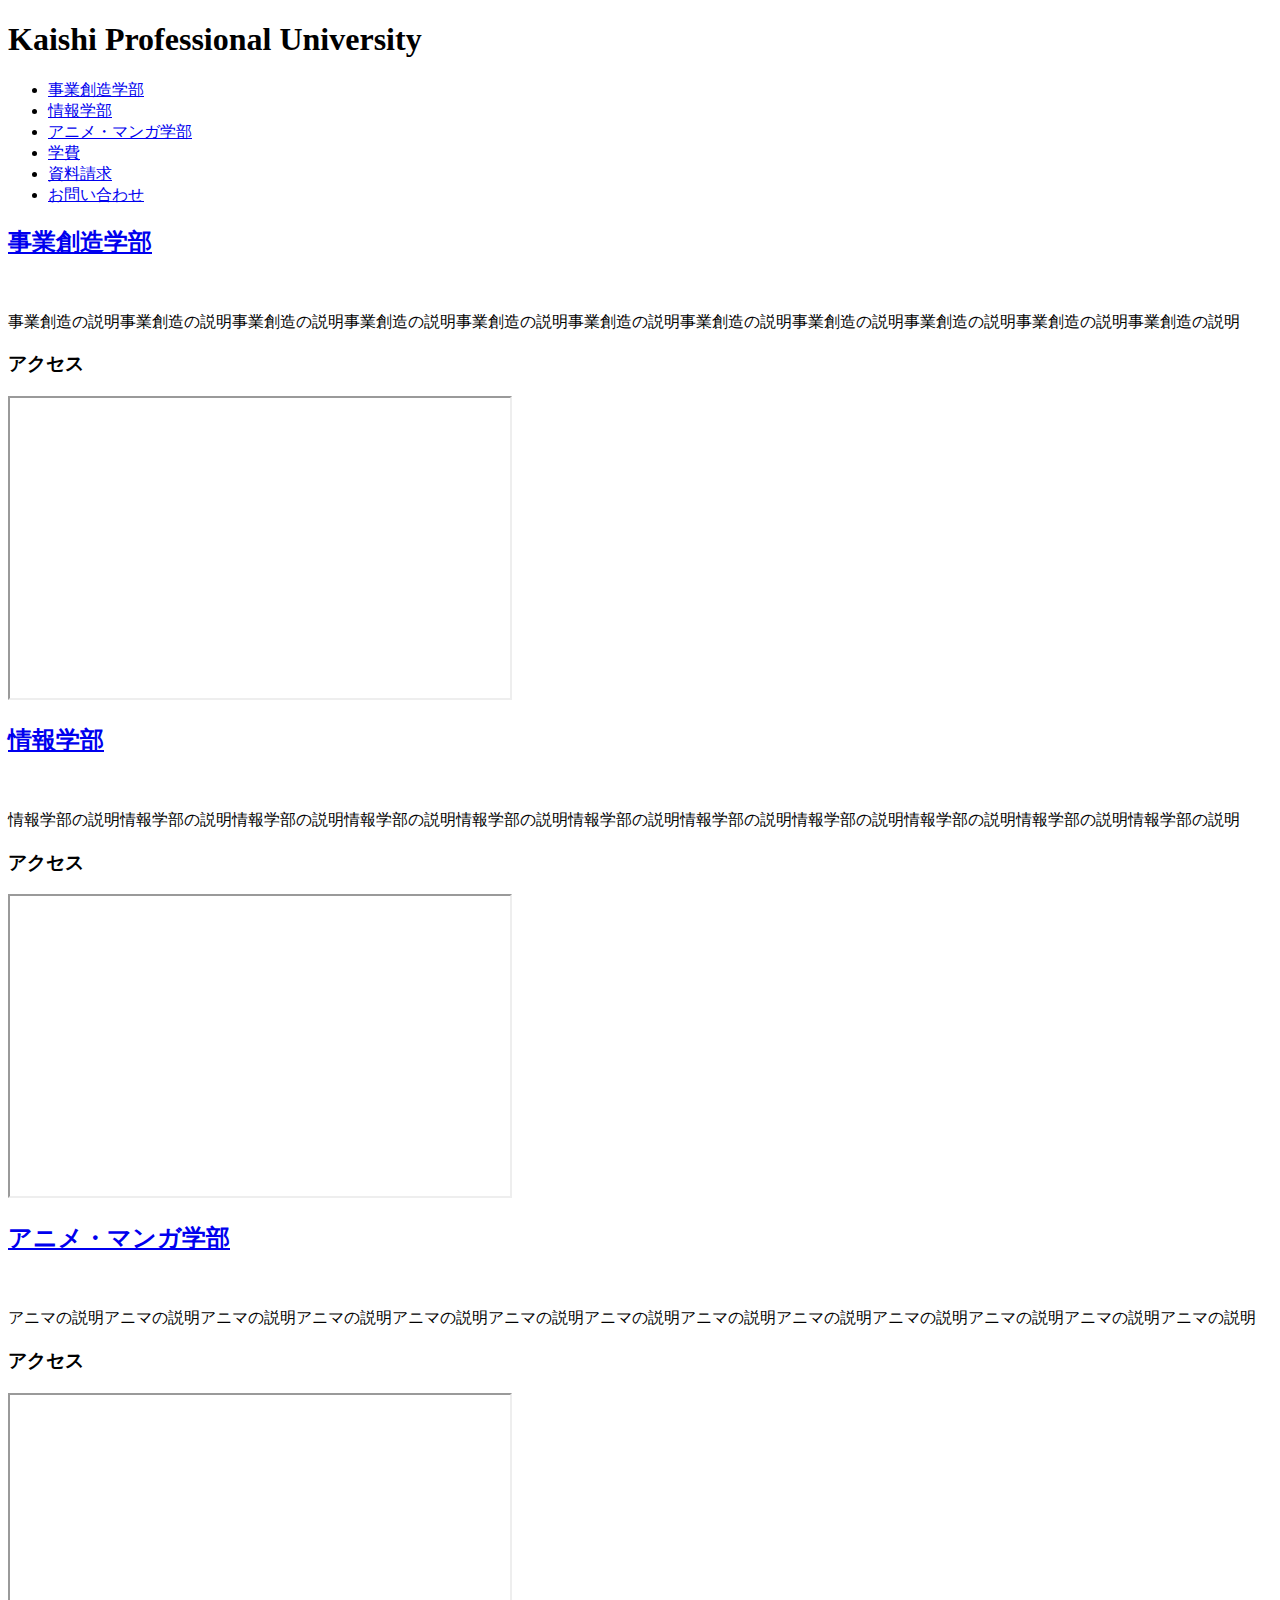
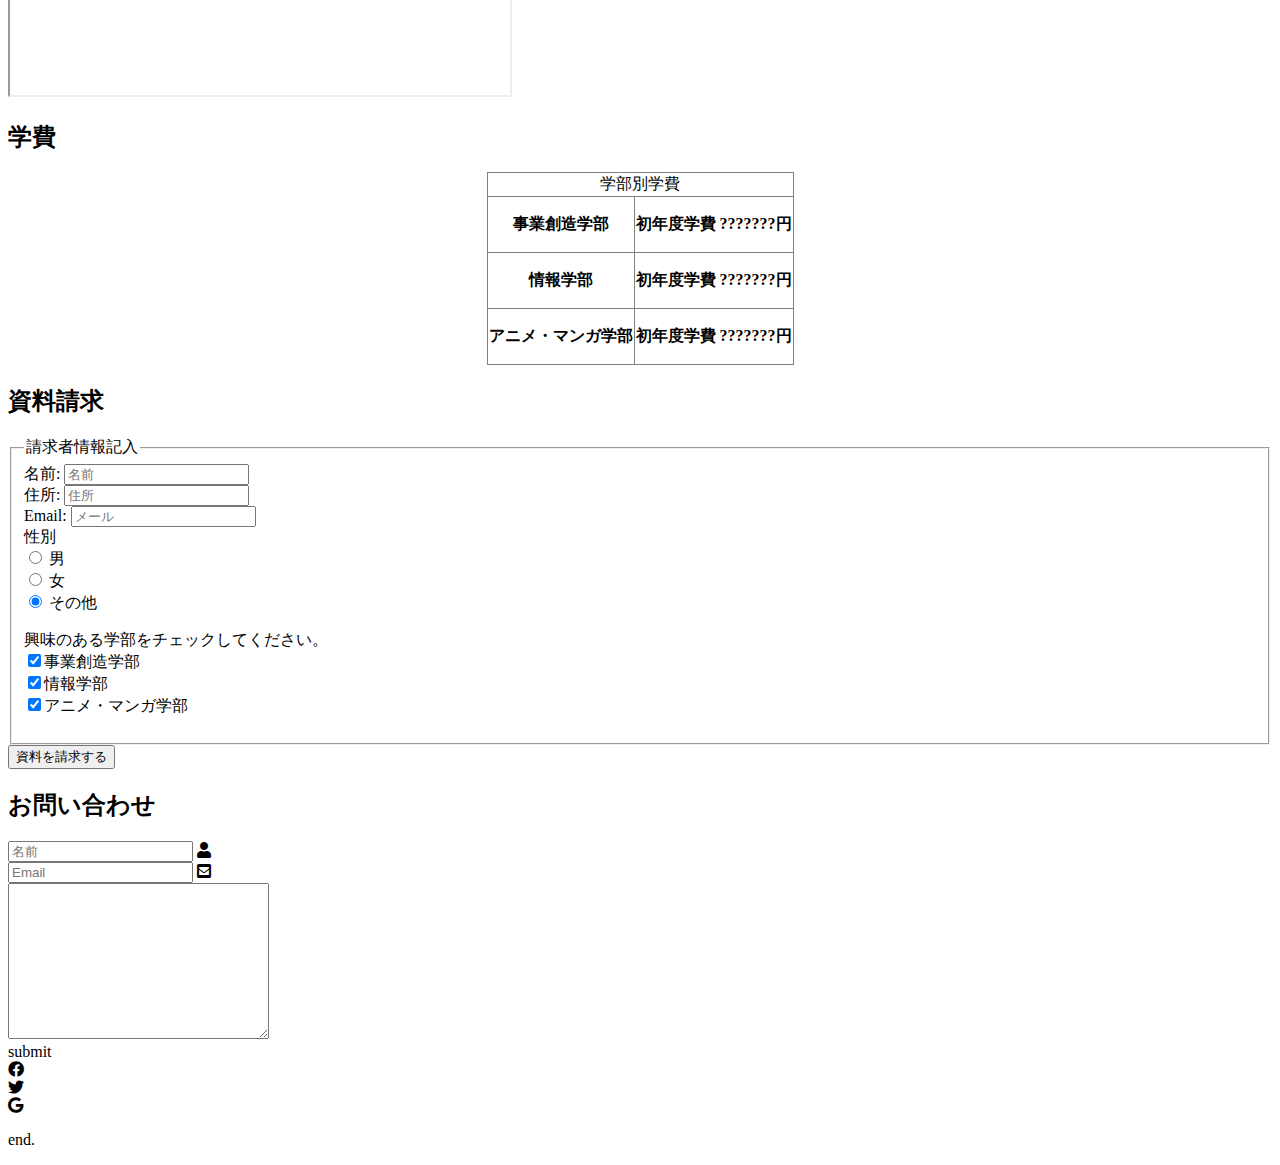
==== index.html @ e75c6c8d "Add files via upload" ====
<!DOCTYPE html>
<html lang="ja">
<head>
    <meta charset="UTF-8">
    <meta http-equiv="X-UA-Compatible" content="IE=edge">
    <meta name="viewport" content="width=device-width, initial-scale=1.0">
    <link rel="stylesheet" href="./CSS/style.css">
    <link rel="stylesheet" type="text/css" href="css/lightbox.min.css">
    <link rel="stylesheet" href="https://cdnjs.cloudflare.com/ajax/libs/font-awesome/5.15.3/css/all.min.css">
    <script src="js/lightbox-plus-jquery.min.js"></script>

    <title>大学紹介 課題B</title>
</head>
<body>
    <header>
        <div class="container">
            <div class="maintitle">
                <h1>Kaishi Professional University</h1>
            </div>
        </div>
        <div class="item">
            <ul class="header-nav">
                <li class="header-nav-item"><a href="#jigyo">事業創造学部</a></li>
                <li class="header-nav-item"><a href="#joho">情報学部</a></li>
                <li class="header-nav-item"><a href="#anima">アニメ・マンガ学部</a></li>
                <li class="header-nav-item"><a href="#gakuhi">学費</a></li>
                <li class="header-nav-item"><a href="#siryou">資料請求</a></li>
                <li class="header-nav-item"><a href="#contact">お問い合わせ</a></li>
            </ul>
        </div>
    </header>
    <section class="top-title section">
        <div class="container"></div>
    </section>

    <section class="about section">
        <div class="container clear">
            <div class="sub-title">
                <h2 id="jigyo"><a href="jigyo.html">事業創造学部</a></h2>
            </div>
            <div class="about-right">
                <a href="./imges/gazo2.jpg" data-lightbox="mygallery"><img src="./imges/gazo2.jpg" alt=""></a>
            </div>
            <div class="about-left-up">
                <p>事業創造の説明事業創造の説明事業創造の説明事業創造の説明事業創造の説明事業創造の説明事業創造の説明事業創造の説明事業創造の説明事業創造の説明事業創造の説明</p>
            </div>
            <div class="about-left-down">
                <h3 class="sub-title">アクセス</h3>
                <iframe src="https://www.google.com/maps/embed?pb=!1m18!1m12!1m3!1d3147.3216099975857!2d139.043273915322!3d37.92291647973267!2m3!1f0!2f0!3f0!3m2!1i1024!2i768!4f13.1!3m3!1m2!1s0x5ff4c978b4a16a9d%3A0xe443a08c19587fa7!2z6ZaL5b-X5bCC6ZaA6IG35aSn5a2mIOWPpOeUuuODq-ODleODq-OCreODo-ODs-ODkeOCuQ!5e0!3m2!1sja!2sjp!4v1618282493614!5m2!1sja!2sjp" frameborder="2" width="500" height="300"></iframe>
            </div>
        </div>
    </section>
    <section class="about2 section">
        <div class="container clear">
            <div class="sub-title">
                <h2 id="joho"><a href="joho.html">情報学部</a></h2>
            </div>
            <div class="about2-left">
                <a href="./imges/gazo3.jpg" data-lightbox="mygallery"><img src="./imges/gazo3.jpg" alt=""></a>
            </div>
            <div class="about2-right-up">
                <p>情報学部の説明情報学部の説明情報学部の説明情報学部の説明情報学部の説明情報学部の説明情報学部の説明情報学部の説明情報学部の説明情報学部の説明情報学部の説明</p>
            </div>
            <div class="about2-right-down">
                <h3 class="sub-title">アクセス</h3>
                <iframe src="https://www.google.com/maps/embed?pb=!1m18!1m12!1m3!1d3147.951227576007!2d139.0595338149913!3d37.90820267973543!2m3!1f0!2f0!3f0!3m2!1i1024!2i768!4f13.1!3m3!1m2!1s0x5ff4c90103472417%3A0x3d0e6e934f1dd9f8!2z6ZaL5b-X5bCC6ZaA6IG35aSn5a2mIOexs-WxseOCreODo-ODs-ODkeOCuQ!5e0!3m2!1sja!2sjp!4v1619505107642!5m2!1sja!2sjp" frameborder="2" width="500" height="300"></iframe>
            </div>
        </div>
    </section>
    <section class="about3 section">
        <div class="container clear">
            <div class="sub-title">
                <h2 id="anima"><a href="anima.html">アニメ・マンガ学部</a></h2>
            </div>
            <div class="about3-right">
                <a href="./imges/gazo4.jpg" data-lightbox="mygallery"><img src="./imges/gazo4.jpg" alt=""></a>
            </div>
            <div class="about3-left-up">
                <p>アニマの説明アニマの説明アニマの説明アニマの説明アニマの説明アニマの説明アニマの説明アニマの説明アニマの説明アニマの説明アニマの説明アニマの説明アニマの説明</p>
            </div>
            <div class="about3-left-down">
                <h3 class="sub-title">アクセス</h3>
                <iframe src="https://www.google.com/maps/embed?pb=!1m18!1m12!1m3!1d3147.343304185891!2d139.04246551499182!3d37.922409579732935!2m3!1f0!2f0!3f0!3m2!1i1024!2i768!4f13.1!3m3!1m2!1s0x5ff4c978b4a16a9d%3A0xe443a08c19587fa7!2z6ZaL5b-X5bCC6ZaA6IG35aSn5a2mIOWPpOeUuuODq-ODleODq-OCreODo-ODs-ODkeOCuQ!5e0!3m2!1sja!2sjp!4v1619505540782!5m2!1sja!2sjp" frameborder="2" width="500" height="300"></iframe>
            </div>
        </div>
    </section>
    <section class="plan section">
        <h2 class="gakuhi" id="gakuhi">学費</h2>
        <table border="1" align="center" style="border-collapse: collapse">
            <div class="">
                <tr align="center">
                    <td colspan="2">学部別学費</td>
                </tr>
                <tr>
                    <th>事業創造学部</th>
                    <th>
                        <p>初年度学費 ???????円</p>
                    </th>
                </tr>
                <tr>
                    <th>情報学部</th>
                    <th>
                        <p>初年度学費 ???????円</p>
                    </th>
                </tr>
                <tr>
                    <th>アニメ・マンガ学部</th>
                    <th>
                        <p>初年度学費 ???????円</p>
                    </th>
                </tr>
            </div>
        </table>
    </section>
    <section class="siryou">
        <div>
            <h2 id="siryou">資料請求</h2>
        </div>
        <div class="form-siryou">
            <fieldset>
                <legend>請求者情報記入</legend>
                <label>名前:
                    <input type="text" placeholder="名前"></label><br>
                <label>住所:
                    <input type="text" placeholder="住所"></label><br>
                <label>Email:
                    <input type="mail" placeholder="メール"></label><br>
                <label>性別</label><br>
                <form>
                    <input type="radio" name="genre" value="rock" checked="cecked"> 男<br>
                    <input type="radio" name="genre" value="rock" checked="cecked"> 女<br>
                    <input type="radio" name="genre" value="rock" checked="cecked"> その他<br>
                </form>
                <p>興味のある学部をチェックしてください。<br>
                    <input type="checkbox" value="jigyo" checked="checked">事業創造学部<br>
                    <input type="checkbox" value="joho" checked="checked">情報学部<br>
                    <input type="checkbox" value="anima" checked="checked">アニメ・マンガ学部<br>
                </p>
            </fieldset>
            <div>
                <input type="submit" value="資料を請求する">
            </div>
        </div>
    </section>

    <section class="section form">
        <h2 class="sub-title" id="contact">お問い合わせ</h2>
        <div class="contact-us">
            <div class="form">
                <div class="form-item">
                    <input type="text" class="input" placeholder="名前">
                    <i class="fas fa-user"></i>
                </div>
                <div class="form-item">
                    <input type="text" class="input" placeholder="Email">
                    <i class="fas fa-envelope-square"></i>
                </div>
                <div class="form-item">
                    <textarea class="input message" cols="30" rows="10" placeholder="message...">
                    </textarea>
                </div>
                <div class="btn">
                    submit
                </div>
                <div class="social-icon">
                    <div class="facebook">
                        <i class="fab fa-facebook"></i>
                    </div>
                    <div class="twitter">
                        <i class="fab fa-twitter"></i>
                    </div>
                    <div class="google">
                        <i class="fab fa-google"></i>
                    </div>
                </div>
            </div>
        </div>
    </section>
    <footer>
        <p class="end">end.</p>
    </footer>
</body>
</html>
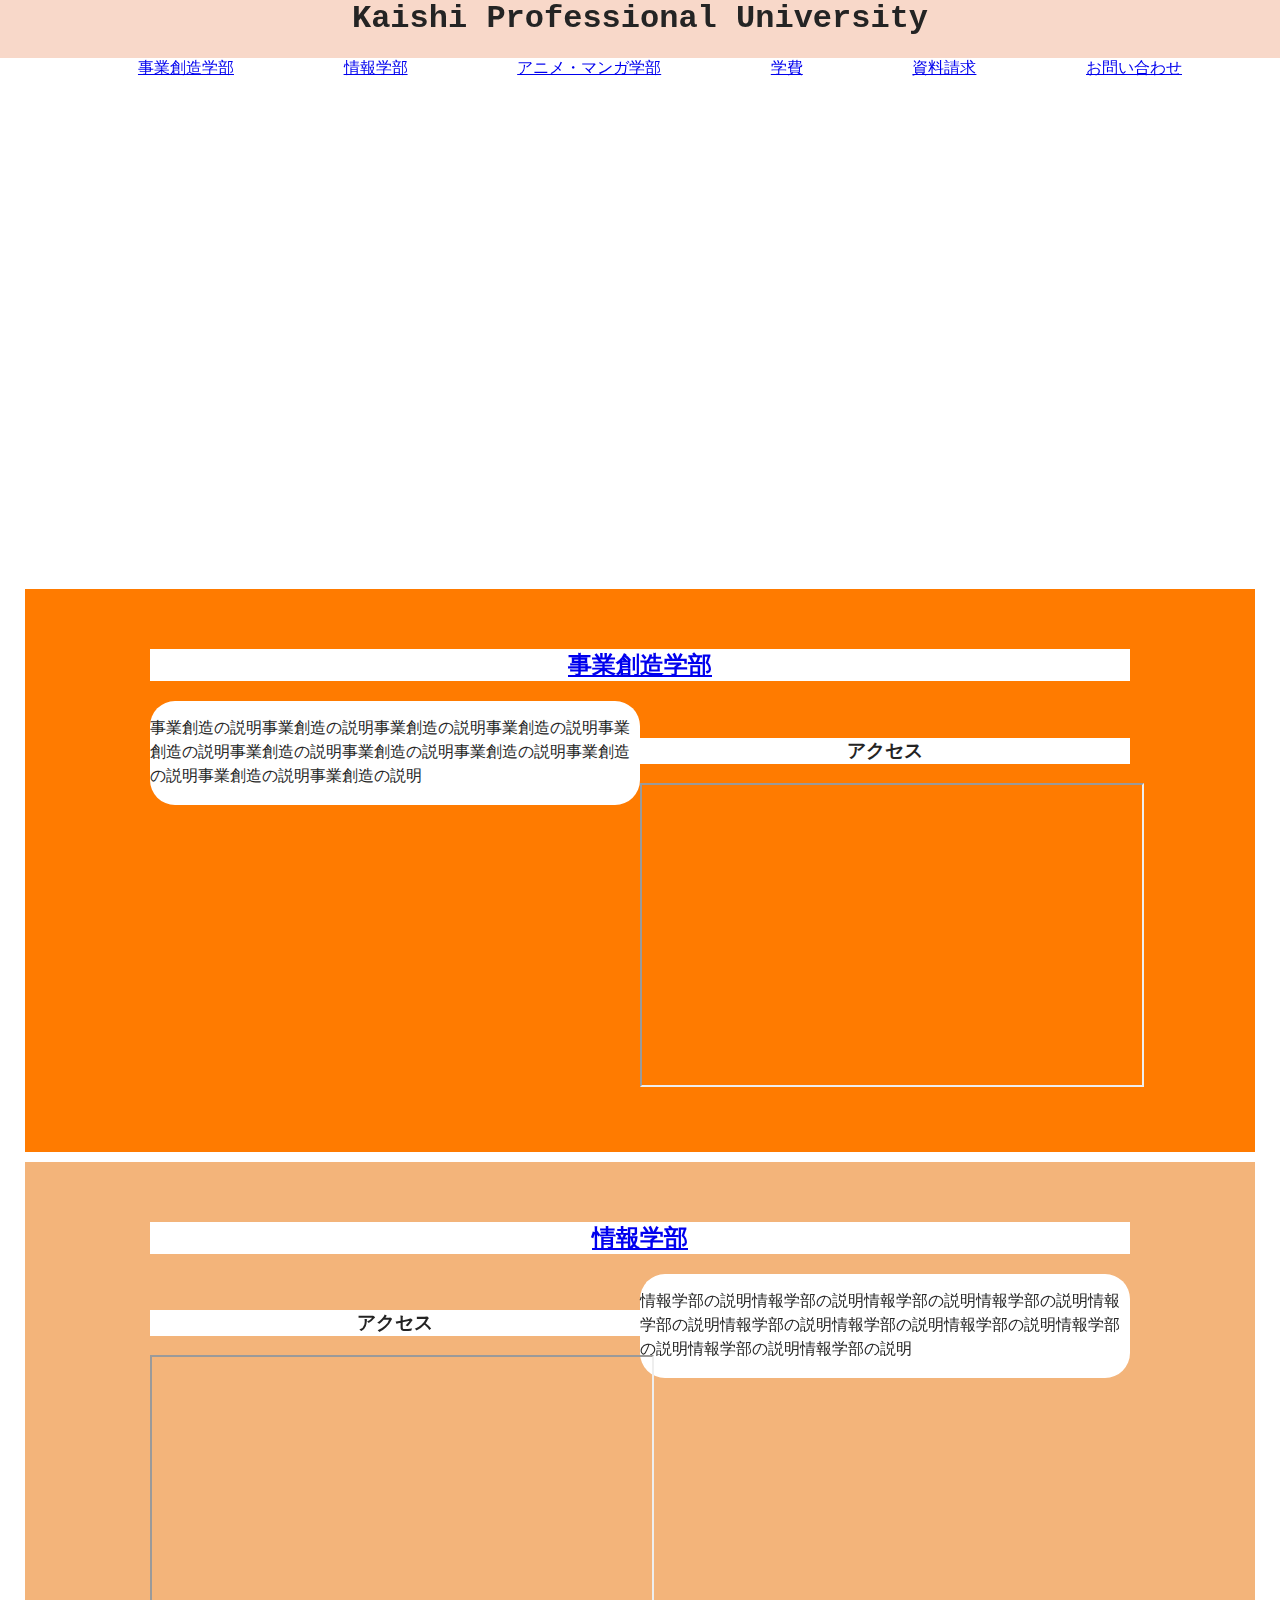
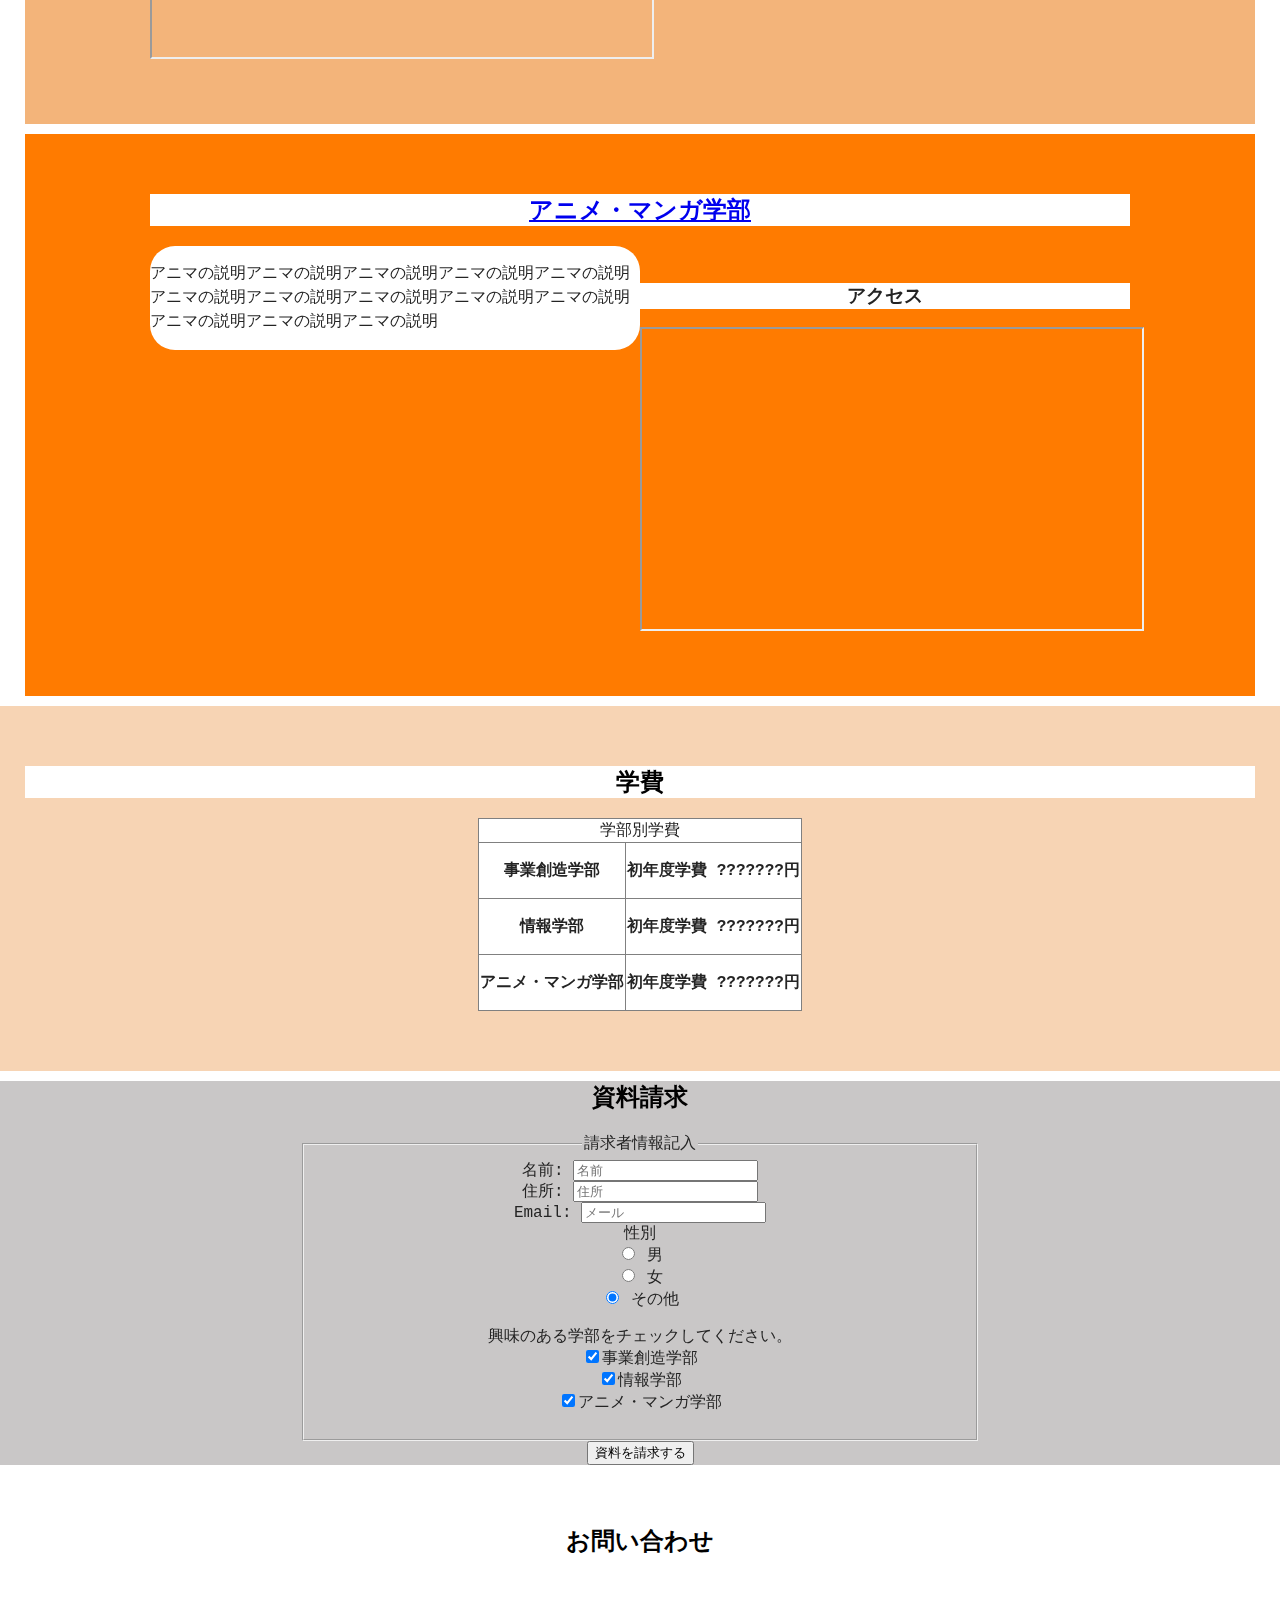
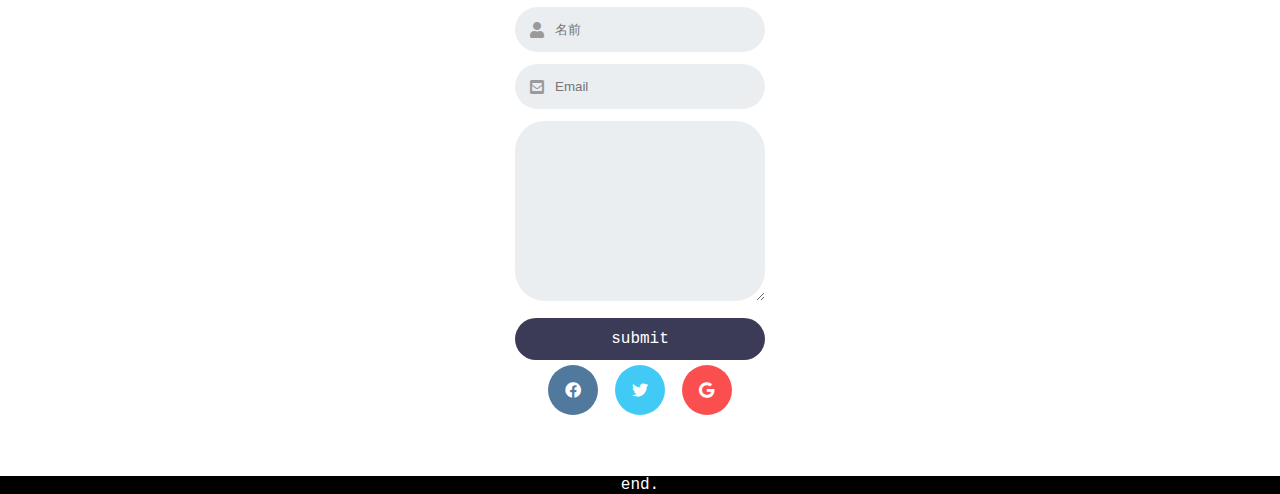
==== commit 7c058a11: "Update index.html" ====
--- a/index.html
+++ b/index.html
@@ -39,7 +39,7 @@
                 <h2 id="jigyo"><a href="jigyo.html">事業創造学部</a></h2>
             </div>
             <div class="about-right">
-                <a href="./imges/gazo2.jpg" data-lightbox="mygallery"><img src="./imges/gazo2.jpg" alt=""></a>
+                <a href="imges/gazo2.jpg" data-lightbox="mygallery"><img src="imges/gazo2.jpg" alt=""></a>
             </div>
             <div class="about-left-up">
                 <p>事業創造の説明事業創造の説明事業創造の説明事業創造の説明事業創造の説明事業創造の説明事業創造の説明事業創造の説明事業創造の説明事業創造の説明事業創造の説明</p>
@@ -180,4 +180,4 @@
         <p class="end">end.</p>
     </footer>
 </body>
-</html>+</html>
--- a/CSS/style.css
+++ b/CSS/style.css
@@ -0,0 +1,365 @@
+
+
+body {
+    color: rgb(36, 36, 36);
+    font-family: 'Courier New', Courier, monospace;
+    margin: 0;
+    padding: 0;
+}
+
+.container {
+    width: 90%;
+    max-width: 980px;
+    margin: auto;
+}
+
+img{
+    width: 100%;
+    height: auto;
+}
+
+a:hover {
+    opacity: 0.7;
+}
+
+
+.gallery{
+    margin-left: 350px;
+    margin-right: 350px;
+    }
+ 
+.gallery img{
+    transition: 1s;
+    padding: 15px;
+    width: 200px;
+    height: 200px;
+    padding-top: 1px;
+    margin-top: 20px;
+    border-radius: 10%;
+    margin-bottom: 20px;
+ }
+
+.gallery img:hover{
+     filter: grayscale(100%);
+     transform: scale(1.1);
+}
+
+
+/*===============================
+header
+===============================*/
+
+header {
+    background: rgb(248, 216, 201);
+    margin-top: 0;
+}
+
+
+h1 {
+    text-align: center;
+    margin-top: 0;
+}
+
+ul {
+    list-style-type: none;
+    list-style: none;
+}
+
+.header-nav {
+    background-color: rgb(255, 255, 255);
+    text-align: center;
+    margin-bottom: 0;
+}
+
+.header-nav-item {
+    color: dimgray;
+    display: inline-block;
+    margin: 0 50px;
+
+}
+
+
+.section {
+    padding: 60px 0;
+}
+
+.section-title {
+    font-size: 32px;
+    font-weight: bold;
+    text-align: center;
+    margin-bottom: 40px;
+}
+
+.clear::after {
+    content: "";
+    clear: both;
+    display: block;
+}
+
+/*===============================
+.top-title
+===============================*/
+
+
+.top-title {
+    background-image: url(../imges/gazo1.jpg);
+    background-size: cover;
+    padding: 250px;
+}
+
+/*===============================
+.about
+===============================*/
+
+.sub-title {
+    background-color: #fff;
+}
+
+h2 {
+    text-align: center;
+    color: black;
+    margin-top: 0;
+}
+
+.about {
+    margin: 10px 25px;
+    background-color: rgb(255, 123, 0);
+}
+
+.about-right{
+    float: right;
+    width: 40%;
+}
+
+.about-left-up {
+    float: left;
+    width: 50%;
+    line-height: 1.5;
+    border: 60px;
+    border-radius: 25px;
+    background-color: #ffffff;
+}
+
+.about-left-down {
+    float: left;
+    width: 50%;
+    text-align: center;
+}
+
+/*===============================
+.about2
+===============================*/
+
+
+
+.about2 {
+    margin: 10px 25px;
+    background-color: rgb(243, 180, 122);
+}
+
+.about2-left{
+    float: left;
+    width: 40%;
+}
+
+.about2-right-up {
+    float: right;
+    width: 50%;
+    line-height: 1.5;
+    border: 60px;
+    border-radius: 25px;
+    background-color: #ffffff;
+}
+
+.about2-right-down {
+    float: right;
+    width: 50%;
+    text-align: center;
+}
+
+/*===============================
+.about3
+===============================*/
+
+.about3 {
+    margin: 10px 25px;
+    background-color: rgb(255, 123, 0);
+}
+
+.about3-right{
+    float: right;
+    width: 40%;
+}
+
+.about3-left-up {
+    float: left;
+    width: 50%;
+    line-height: 1.5;
+    border: 60px;
+    border-radius: 25px;
+    background-color: #ffffff;
+}
+
+.about3-left-down {
+    float: left;
+    width: 50%;
+    text-align: center;
+}
+
+
+/*===============================
+plan
+===============================*/
+
+.plan {
+    background: rgb(247, 212, 180);
+}
+
+table {
+    background: rgb(255, 255, 255);
+}
+
+.gakuhi{
+    background: #fff;
+    margin-left: 25px;
+    margin-right: 25px;
+}
+
+/*===============================
+form
+===============================*/
+
+
+.contact-us {
+    width: 250px;
+    background: #ffffff;
+    padding: 30px;
+    margin: 10px auto;
+    border-radius: 30px;
+    position: relative;
+}
+
+.form-item {
+    position: relative;
+    width: 100%;
+}
+
+.form-item .input{
+    width: 100%;
+    margin-bottom: 12px;
+    padding: 15px 40px;
+    box-sizing: border-box;
+    background: #ebeef1;
+    border: 0;
+    border-radius: 30px;
+}
+
+.form-item .input .message {
+    height: 125px;
+    border-radius: 15px;
+    resize: none;
+}
+
+.btn {
+    background: #3b3b57;
+    text-align: center;
+    color: #ffffff;
+    border-radius: 25px;
+    padding: 12px;
+    cursor: pointer;
+}
+
+.form-item .fas{
+    position: absolute;
+    top: 15px;
+    left: 15px;
+    color: #9a9a9a;
+}
+
+.social-icon {
+    position: absolute;
+    bottom: -25px;
+    left: 50%;
+    transform: translateX(-50%);
+    width: 200px;
+    display: flex;
+    justify-content: space-around;
+}
+
+.social-icon div {
+    width: 50px;
+    height: 50px;
+    border-radius: 50%;
+    position: relative;
+    cursor: pointer;
+}
+
+.social-icon div .fab{
+    position: absolute;
+    top: 50%;
+    left: 50%;
+    transform: translate(-50%,-50%);
+    color: #ffffff;
+}
+
+.social-icon div.facebook{
+    background:#51789d ;
+}
+.social-icon div.twitter{
+    background:#41caf6 ;
+}
+.social-icon div.google{
+    background:#fb4f4f ;
+}
+
+/*===============================
+footer
+===============================*/
+ footer {
+     background: #000;
+     margin: 0;
+ }
+
+ .end {
+     margin-bottom: 0px;
+     color: #fff;
+     text-align: center;
+ }
+
+/*===============================
+jigyo joho anima html 雑置き場
+===============================*/
+
+ .syousai {
+     padding: 25px;
+     line-height: 30px;
+ }
+
+ .jigyo-header {
+    background: rgb(245, 201, 150);
+}
+
+.joho-header {
+    background: rgb(160, 196, 241);
+}
+
+ .anima-header {
+     background: rgb(218, 151, 190);
+ }
+
+/*===============================
+siryou
+===============================*/
+
+
+ .siryou {
+     background: rgb(201, 199, 199);
+     margin-top: 10px;
+ }
+
+ .form-siryou {
+     text-align: center;
+     margin: 0 300px;
+ }
+
+ 